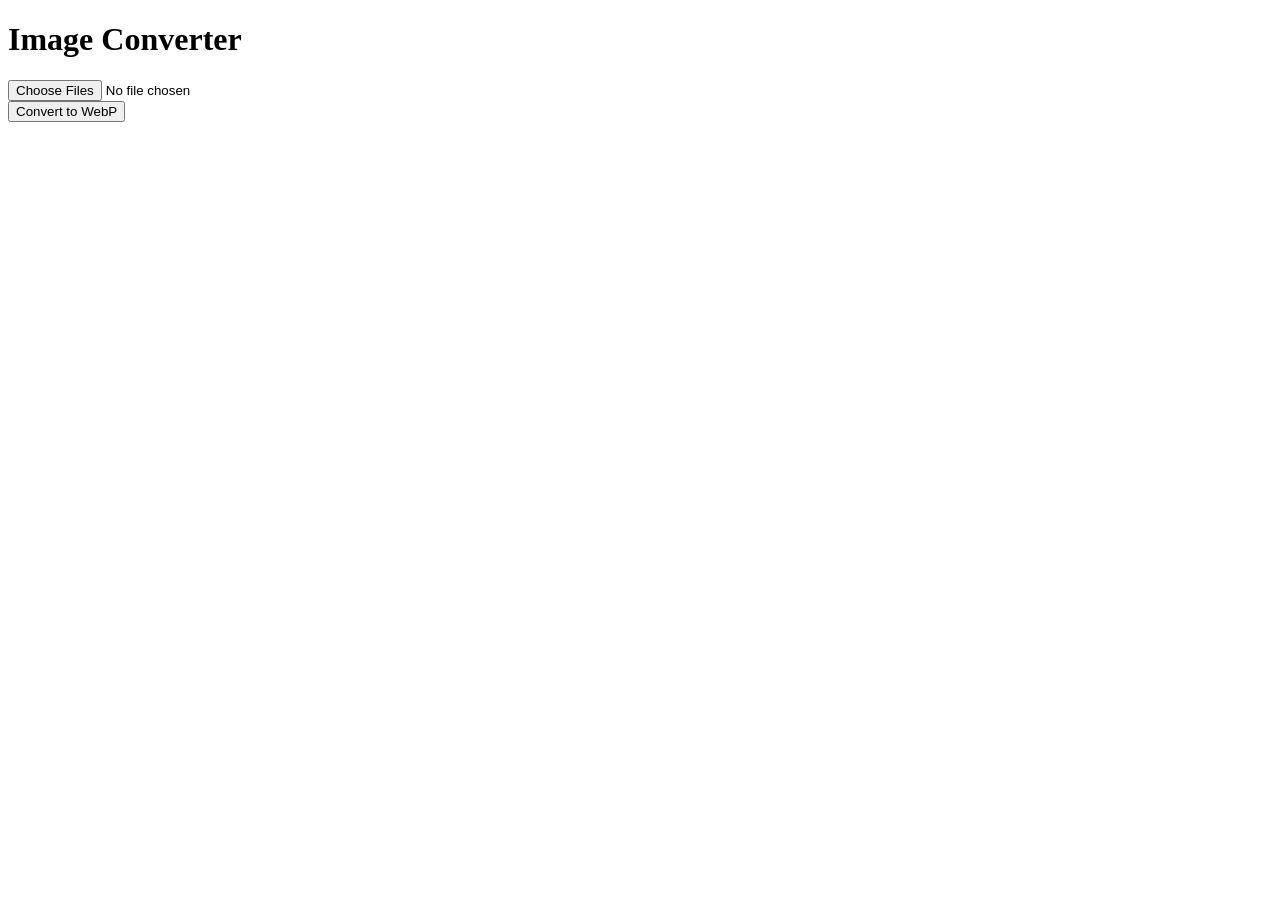
==== js/public/index.html @ 211b6700 "v 0.2" ====
<!DOCTYPE html>
<html>
  <head>
    <title>Image Converter</title>
  </head>
  <body>
    <h1>Image Converter</h1>
    <form>
      <input type="file" name="image" multiple>
      <br>
      <button type="submit">Convert to WebP</button>
    </form>
    <div id="output"></div>

    <script>
      const form = document.querySelector('form');
      const output = document.querySelector('#output');
    
      form.addEventListener('submit', (event) => {
        event.preventDefault();
        const formData = new FormData(form);
        fetch('/convert', {
          method: 'POST',
          body: formData
        })
          .then(response => response.blob())
          .then((blob) => {
            const url = URL.createObjectURL(blob);
            const a = document.createElement('a');
            a.href = url;
            a.download = 'image.webp';
            document.body.appendChild(a);
            a.click();
            document.body.removeChild(a);
          })
          .catch((error) => {
            console.error(error);
          });
      });
    </script>
    

</body>

</html>
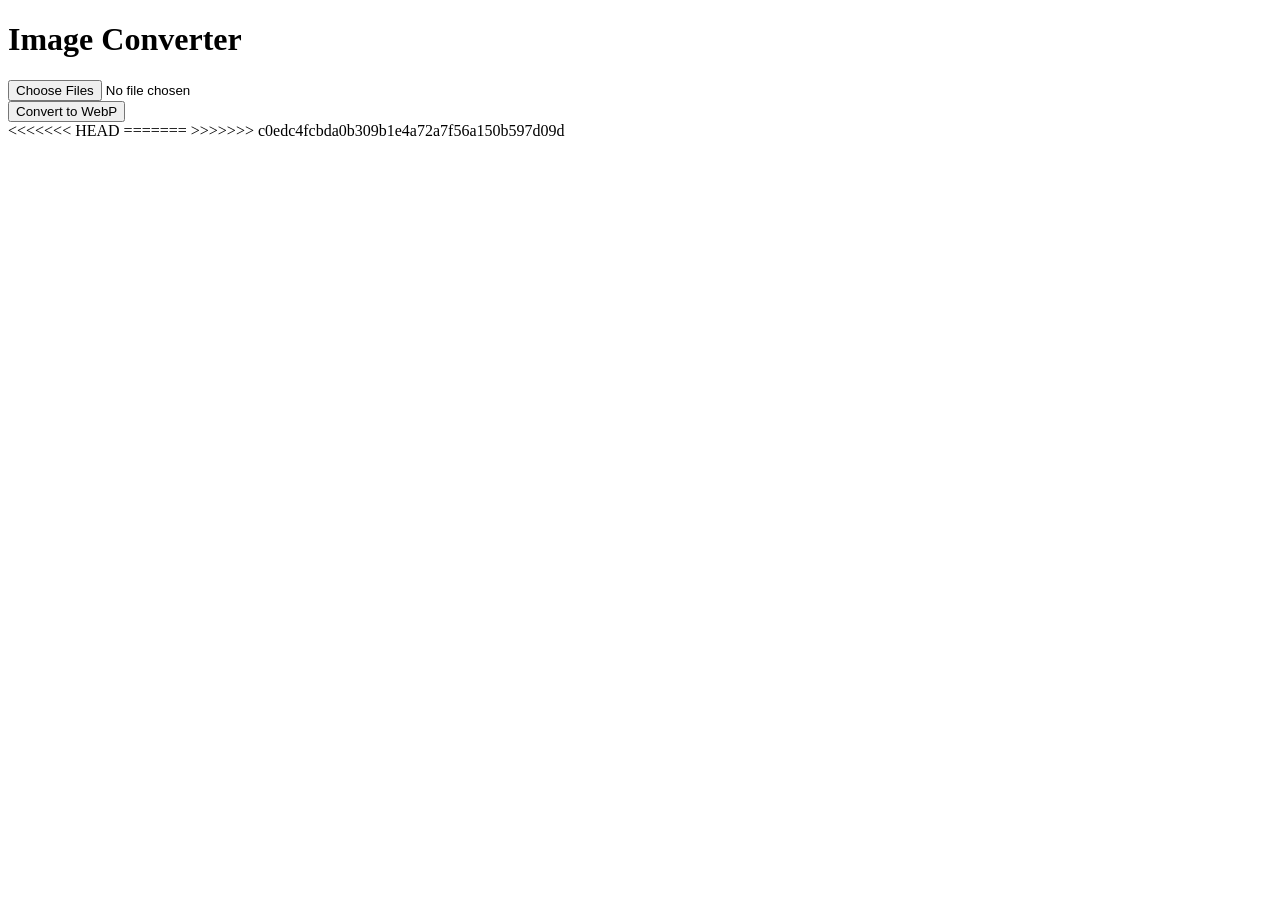
==== commit 0dd14d73: "v 0.2" ====
--- a/js/public/index.html
+++ b/js/public/index.html
@@ -41,5 +41,32 @@
     
 
 </body>
+<<<<<<< HEAD
+=======
+<script>
+  const form = document.querySelector('form'); // Получаем ссылку на форму
+  const output = document.querySelector('#output'); // Получаем ссылку на элемент вывода результата
 
-</html>+  form.addEventListener('submit', (event) => { // Отлавливаем событие отправки формы
+    event.preventDefault(); // Отменяем стандартное поведение формы
+    const formData = new FormData(form); // Создаем объект FormData из формы
+    fetch('/convert', { // Отправляем POST запрос на сервер для конвертации изображения
+      method: 'POST',
+      body: formData
+    })
+      .then(response => response.blob()) // Получаем blob-объект из ответа сервера
+      .then((blob) => { // Обрабатываем blob-объект
+        const url = URL.createObjectURL(blob); // Создаем URL-ссылку на blob-объект
+        const a = document.createElement('a'); // Создаем ссылку для скачивания конвертированного изображения
+        a.href = url; // Задаем ссылку для скачивания
+        a.download = 'image.webp'; // Задаем имя для скачиваемого файла
+        a.click(); // Выполняем клик по ссылке для скачивания
+      })
+      .catch((error) => { // Обрабатываем ошибки
+        console.error(error);
+      });
+  });
+</script>
+>>>>>>> c0edc4fcbda0b309b1e4a72a7f56a150b597d09d
+
+</html>
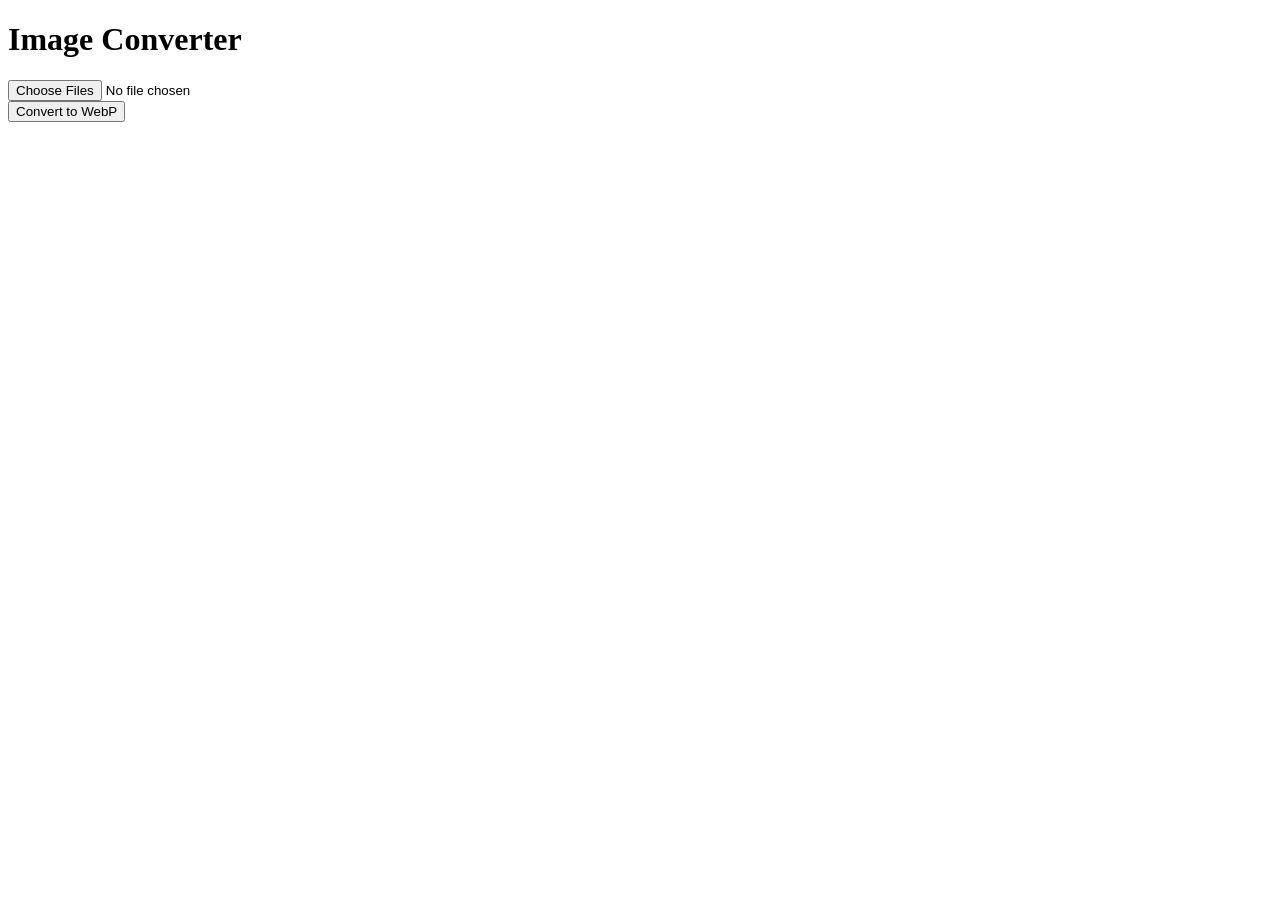
==== commit a0a33337: "v0.2" ====
--- a/js/public/index.html
+++ b/js/public/index.html
@@ -41,32 +41,5 @@
     
 
 </body>
-<<<<<<< HEAD
-=======
-<script>
-  const form = document.querySelector('form'); // Получаем ссылку на форму
-  const output = document.querySelector('#output'); // Получаем ссылку на элемент вывода результата
-
-  form.addEventListener('submit', (event) => { // Отлавливаем событие отправки формы
-    event.preventDefault(); // Отменяем стандартное поведение формы
-    const formData = new FormData(form); // Создаем объект FormData из формы
-    fetch('/convert', { // Отправляем POST запрос на сервер для конвертации изображения
-      method: 'POST',
-      body: formData
-    })
-      .then(response => response.blob()) // Получаем blob-объект из ответа сервера
-      .then((blob) => { // Обрабатываем blob-объект
-        const url = URL.createObjectURL(blob); // Создаем URL-ссылку на blob-объект
-        const a = document.createElement('a'); // Создаем ссылку для скачивания конвертированного изображения
-        a.href = url; // Задаем ссылку для скачивания
-        a.download = 'image.webp'; // Задаем имя для скачиваемого файла
-        a.click(); // Выполняем клик по ссылке для скачивания
-      })
-      .catch((error) => { // Обрабатываем ошибки
-        console.error(error);
-      });
-  });
-</script>
->>>>>>> c0edc4fcbda0b309b1e4a72a7f56a150b597d09d
 
 </html>
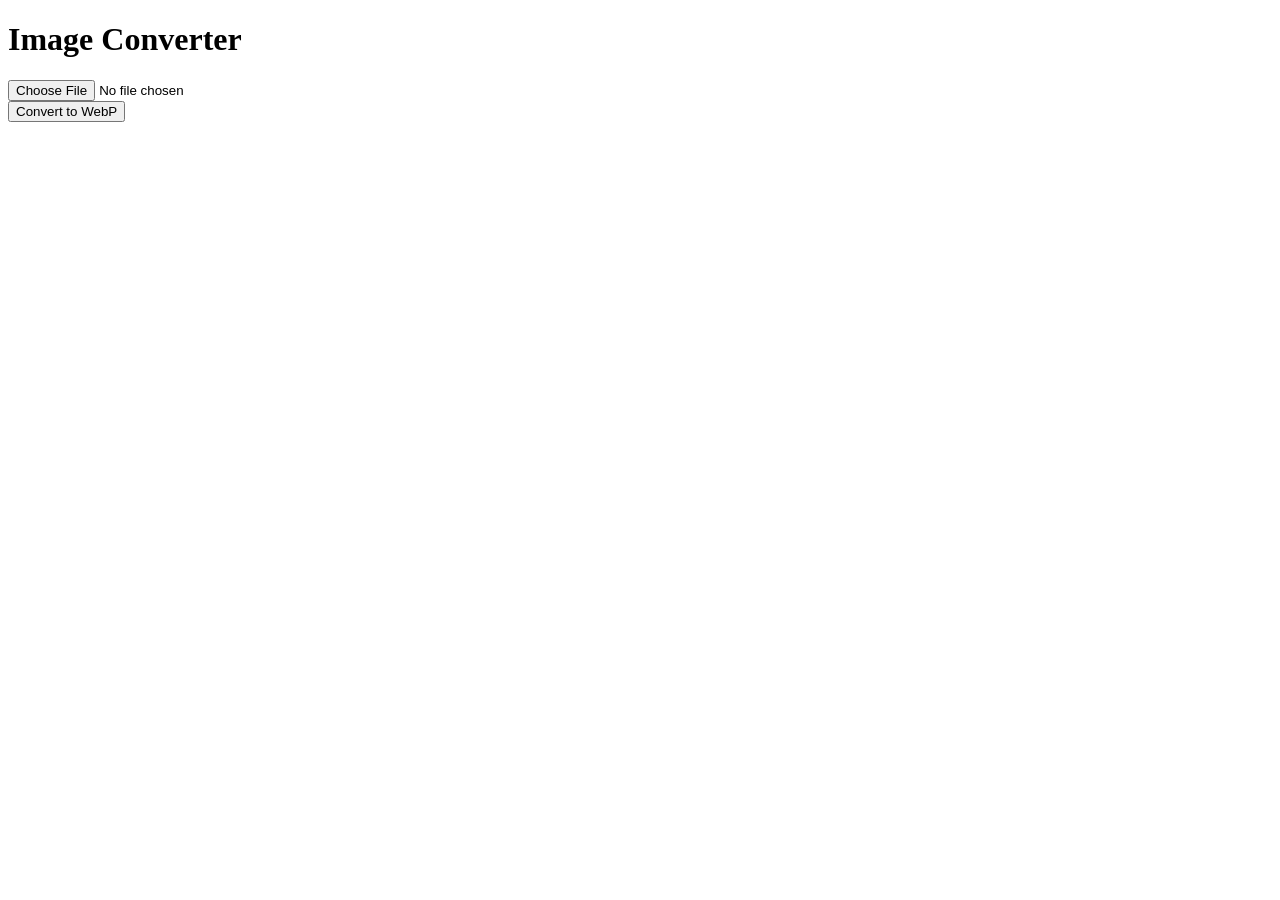
==== commit c0edc4fc: "Update index.html" ====
--- a/js/public/index.html
+++ b/js/public/index.html
@@ -1,45 +1,43 @@
 <!DOCTYPE html>
 <html>
-  <head>
-    <title>Image Converter</title>
-  </head>
-  <body>
-    <h1>Image Converter</h1>
-    <form>
-      <input type="file" name="image" multiple>
-      <br>
-      <button type="submit">Convert to WebP</button>
-    </form>
-    <div id="output"></div>
 
-    <script>
-      const form = document.querySelector('form');
-      const output = document.querySelector('#output');
-    
-      form.addEventListener('submit', (event) => {
-        event.preventDefault();
-        const formData = new FormData(form);
-        fetch('/convert', {
-          method: 'POST',
-          body: formData
-        })
-          .then(response => response.blob())
-          .then((blob) => {
-            const url = URL.createObjectURL(blob);
-            const a = document.createElement('a');
-            a.href = url;
-            a.download = 'image.webp';
-            document.body.appendChild(a);
-            a.click();
-            document.body.removeChild(a);
-          })
-          .catch((error) => {
-            console.error(error);
-          });
-      });
-    </script>
-    
+<head>
+  <title>Image Converter</title>
+</head>
+
+<body>
+  <h1>Image Converter</h1>
+  <form>
+    <input type="file" name="image"> <!-- Поле для загрузки изображения -->
+    <br>
+    <button type="submit">Convert to WebP</button> <!-- Кнопка отправки формы -->
+  </form>
+  <div id="output"></div> <!-- Элемент для вывода результата конвертации -->
 
 </body>
+<script>
+  const form = document.querySelector('form'); // Получаем ссылку на форму
+  const output = document.querySelector('#output'); // Получаем ссылку на элемент вывода результата
+
+  form.addEventListener('submit', (event) => { // Отлавливаем событие отправки формы
+    event.preventDefault(); // Отменяем стандартное поведение формы
+    const formData = new FormData(form); // Создаем объект FormData из формы
+    fetch('/convert', { // Отправляем POST запрос на сервер для конвертации изображения
+      method: 'POST',
+      body: formData
+    })
+      .then(response => response.blob()) // Получаем blob-объект из ответа сервера
+      .then((blob) => { // Обрабатываем blob-объект
+        const url = URL.createObjectURL(blob); // Создаем URL-ссылку на blob-объект
+        const a = document.createElement('a'); // Создаем ссылку для скачивания конвертированного изображения
+        a.href = url; // Задаем ссылку для скачивания
+        a.download = 'image.webp'; // Задаем имя для скачиваемого файла
+        a.click(); // Выполняем клик по ссылке для скачивания
+      })
+      .catch((error) => { // Обрабатываем ошибки
+        console.error(error);
+      });
+  });
+</script>
 
 </html>
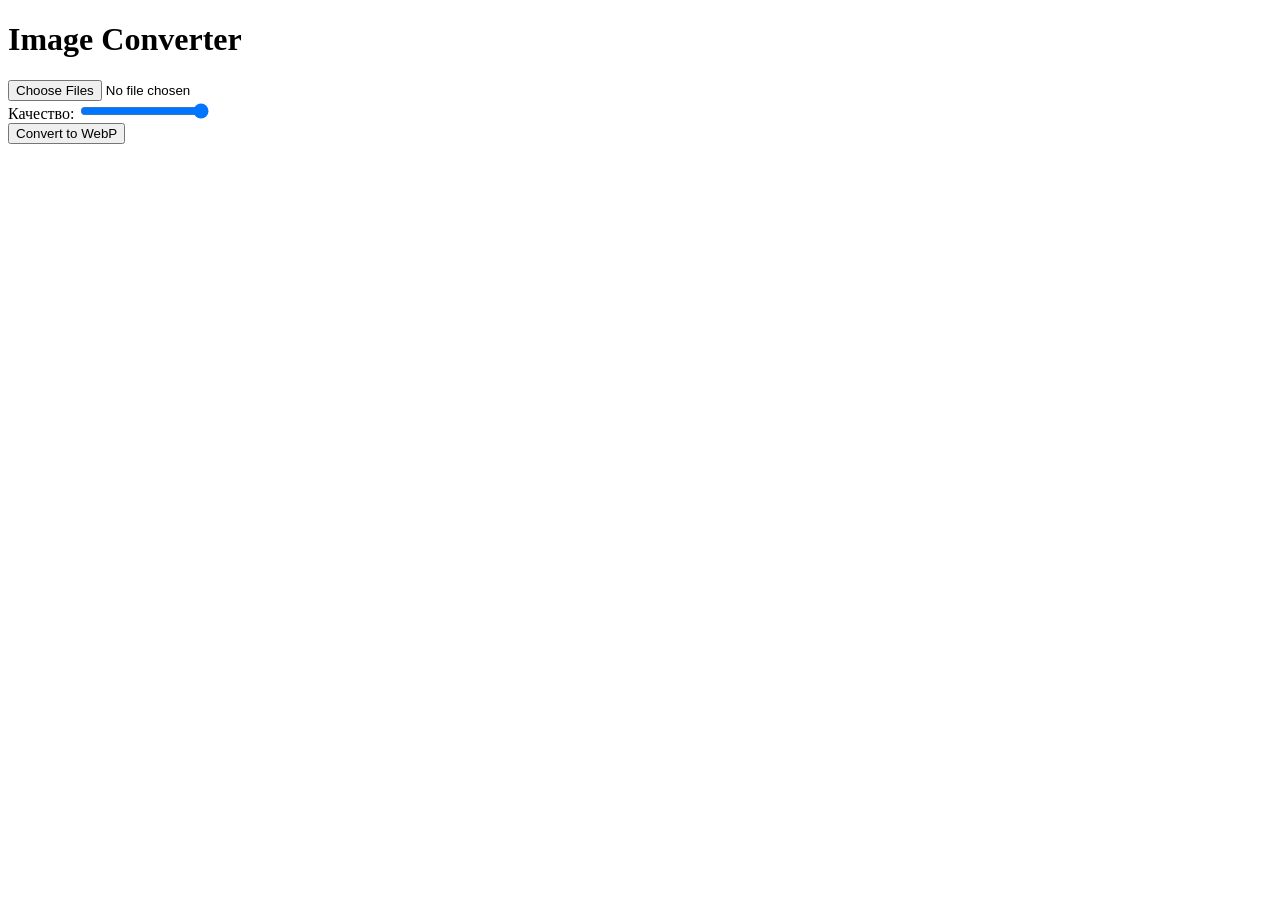
==== commit 9e5c875d: "Now you can select the compression quality level" ====
--- a/js/public/index.html
+++ b/js/public/index.html
@@ -8,36 +8,41 @@
 <body>
   <h1>Image Converter</h1>
   <form>
-    <input type="file" name="image"> <!-- Поле для загрузки изображения -->
+    <input type="file" name="image" multiple>
     <br>
-    <button type="submit">Convert to WebP</button> <!-- Кнопка отправки формы -->
+    <label for="quality">Качество:</label>
+    <input type="range" id="quality" name="quality" min="10" max="100" step="10" value="100">
+    <br>
+    <button type="submit">Convert to WebP</button>
   </form>
-  <div id="output"></div> <!-- Элемент для вывода результата конвертации -->
+  <div id="output"></div>
+
+  <script>
+    const form = document.querySelector('form');
+    const output = document.querySelector('#output');
+    const qualityInput = document.querySelector('#quality');
+
+    form.addEventListener('submit', (event) => {
+      event.preventDefault();
+      const formData = new FormData(form);
+      formData.append('quality', qualityInput.value);
+      fetch('/convert', {
+        method: 'POST',
+        body: formData
+      })
+        .then(response => response.blob())
+        .then((blob) => {
+          const url = URL.createObjectURL(blob);
+          window.open(url, '_blank');
+        })
+        .catch((error) => {
+          console.error(error);
+        });
+    });
+
+
+  </script>
 
 </body>
-<script>
-  const form = document.querySelector('form'); // Получаем ссылку на форму
-  const output = document.querySelector('#output'); // Получаем ссылку на элемент вывода результата
 
-  form.addEventListener('submit', (event) => { // Отлавливаем событие отправки формы
-    event.preventDefault(); // Отменяем стандартное поведение формы
-    const formData = new FormData(form); // Создаем объект FormData из формы
-    fetch('/convert', { // Отправляем POST запрос на сервер для конвертации изображения
-      method: 'POST',
-      body: formData
-    })
-      .then(response => response.blob()) // Получаем blob-объект из ответа сервера
-      .then((blob) => { // Обрабатываем blob-объект
-        const url = URL.createObjectURL(blob); // Создаем URL-ссылку на blob-объект
-        const a = document.createElement('a'); // Создаем ссылку для скачивания конвертированного изображения
-        a.href = url; // Задаем ссылку для скачивания
-        a.download = 'image.webp'; // Задаем имя для скачиваемого файла
-        a.click(); // Выполняем клик по ссылке для скачивания
-      })
-      .catch((error) => { // Обрабатываем ошибки
-        console.error(error);
-      });
-  });
-</script>
-
-</html>
+</html>
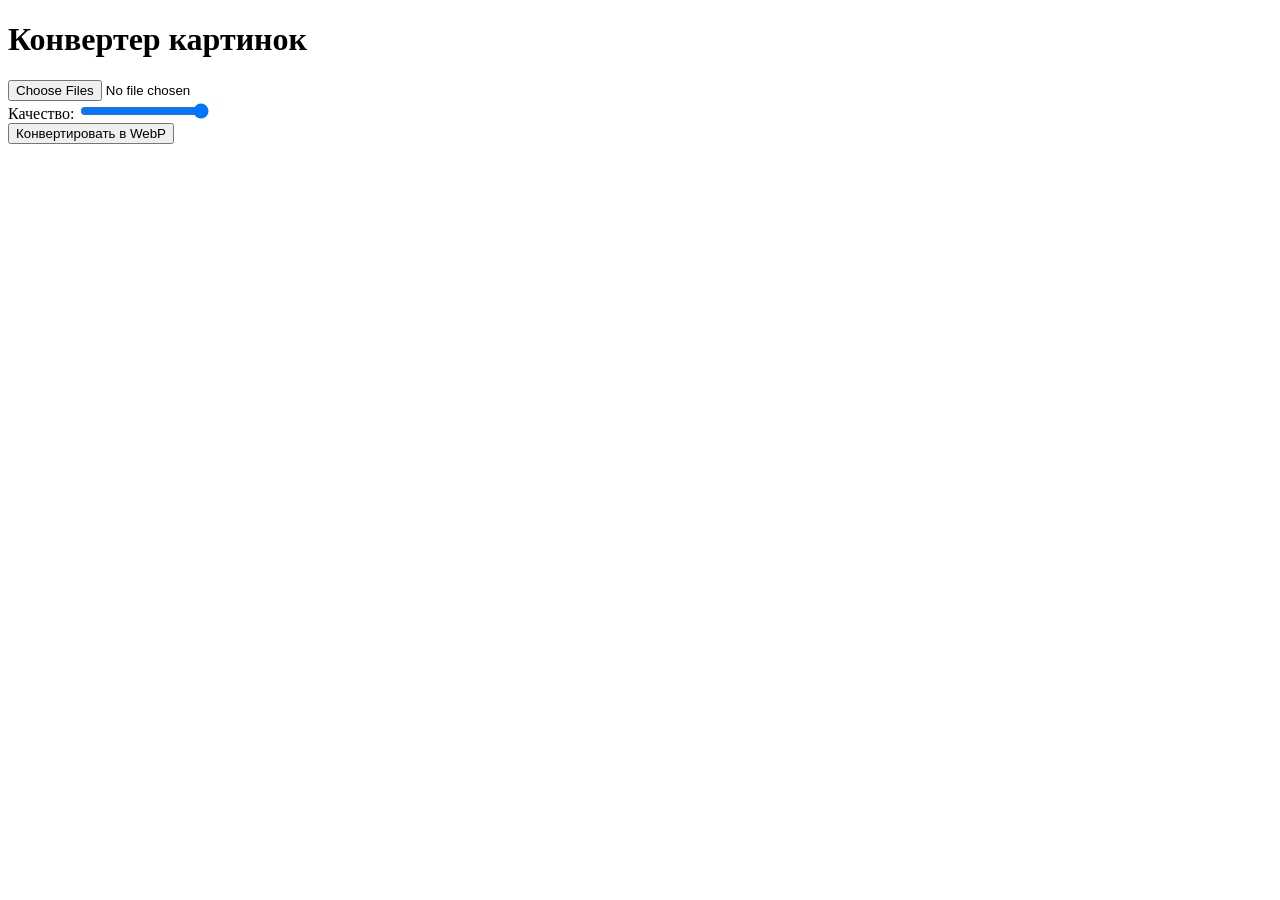
==== commit b1498a1b: "v0.3" ====
--- a/js/public/index.html
+++ b/js/public/index.html
@@ -1,19 +1,24 @@
 <!DOCTYPE html>
-<html>
+
+<html lang="ru">
 
 <head>
-  <title>Image Converter</title>
+  <meta charset="UTF-8">
+  <meta http-equiv="X-UA-Compatible" content="IE=edge">
+  <meta name="viewport" content="width=device-width, initial-scale=1.0">
+  <title>Конвертер картинок</title>
 </head>
 
 <body>
-  <h1>Image Converter</h1>
+  <h1>Конвертер картинок</h1>
   <form>
     <input type="file" name="image" multiple>
     <br>
     <label for="quality">Качество:</label>
     <input type="range" id="quality" name="quality" min="10" max="100" step="10" value="100">
+    <span id="quality-value"></span>
     <br>
-    <button type="submit">Convert to WebP</button>
+    <button type="submit">Конвертировать в WebP</button>
   </form>
   <div id="output"></div>
 
@@ -21,6 +26,11 @@
     const form = document.querySelector('form');
     const output = document.querySelector('#output');
     const qualityInput = document.querySelector('#quality');
+    const qualityValue = document.querySelector('#quality-value');
+
+    qualityInput.addEventListener('input', () => {
+      qualityValue.textContent = qualityInput.value + '%';
+    });
 
     form.addEventListener('submit', (event) => {
       event.preventDefault();
@@ -45,4 +55,5 @@
 
 </body>
 
+
 </html>
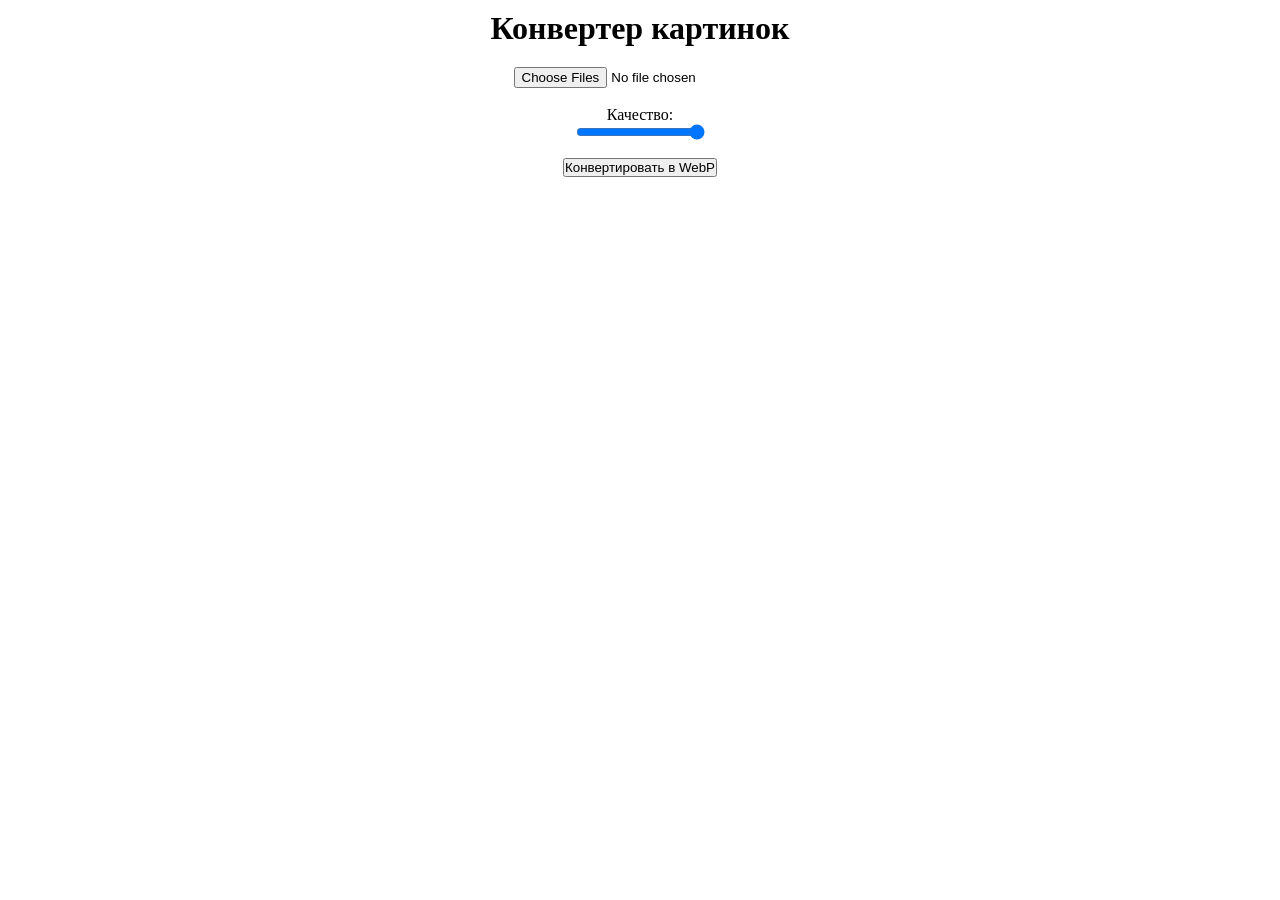
==== commit 28eff2dc: "fix" ====
--- a/js/public/index.html
+++ b/js/public/index.html
@@ -7,52 +7,42 @@
   <meta http-equiv="X-UA-Compatible" content="IE=edge">
   <meta name="viewport" content="width=device-width, initial-scale=1.0">
   <title>Конвертер картинок</title>
+  <link rel="stylesheet" href="./css/style.css">
 </head>
 
 <body>
-  <h1>Конвертер картинок</h1>
-  <form>
-    <input type="file" name="image" multiple>
-    <br>
-    <label for="quality">Качество:</label>
-    <input type="range" id="quality" name="quality" min="10" max="100" step="10" value="100">
-    <span id="quality-value"></span>
-    <br>
-    <button type="submit">Конвертировать в WebP</button>
-  </form>
-  <div id="output"></div>
+  <header class="header">
+    <div class="container">
+      <div class="header__inner">
+        <h1 class="header__title">Конвертер картинок</h1>
+      </div>
+    </div>
+  </header>
 
-  <script>
-    const form = document.querySelector('form');
-    const output = document.querySelector('#output');
-    const qualityInput = document.querySelector('#quality');
-    const qualityValue = document.querySelector('#quality-value');
+  <main class="main">
+    <div class="container">
+      <div class="main__inner">
+        <form class="main__form form" method="post" enctype="multipart/form-data">
+          <input class="form__input" type="file" name="image" multiple>
+          <br>
+          <label class="form__label" for="quality">Качество:</label>
+          <input class="form__range" type="range" id="quality" name="quality" min="10" max="100" step="10" value="100">
+          <span class="form__range-value" id="quality-value"></span>
+          <br>
+          <button class="form__submit" type="submit">Конвертировать в WebP</button>
+        </form>
+        <div class="main__output output"></div>
+      </div>
+    </div>
+  </main>
 
-    qualityInput.addEventListener('input', () => {
-      qualityValue.textContent = qualityInput.value + '%';
-    });
+  <footer class="footer">
+    <div class="container">
 
-    form.addEventListener('submit', (event) => {
-      event.preventDefault();
-      const formData = new FormData(form);
-      formData.append('quality', qualityInput.value);
-      fetch('/convert', {
-        method: 'POST',
-        body: formData
-      })
-        .then(response => response.blob())
-        .then((blob) => {
-          const url = URL.createObjectURL(blob);
-          window.open(url, '_blank');
-        })
-        .catch((error) => {
-          console.error(error);
-        });
-    });
+    </div>
+  </footer>
 
-
-  </script>
-
+  <script src="./script.js"></script>
 </body>
 
 
--- a/js/public/css/style.css
+++ b/js/public/css/style.css
@@ -0,0 +1,29 @@
+html {
+  box-sizing: border-box;
+}
+
+*,
+*::after,
+*::before {
+  box-sizing: inherit;
+  margin: 0;
+  padding: 0;
+}
+
+.container {
+  margin: 0 auto;
+  max-width: 1220px;
+  padding: 10px;
+}
+
+
+.header__title {
+  text-align: center;
+}
+
+.main__form {
+  display: flex;
+  justify-content: center;
+  align-items: center;
+  flex-direction: column;
+}
